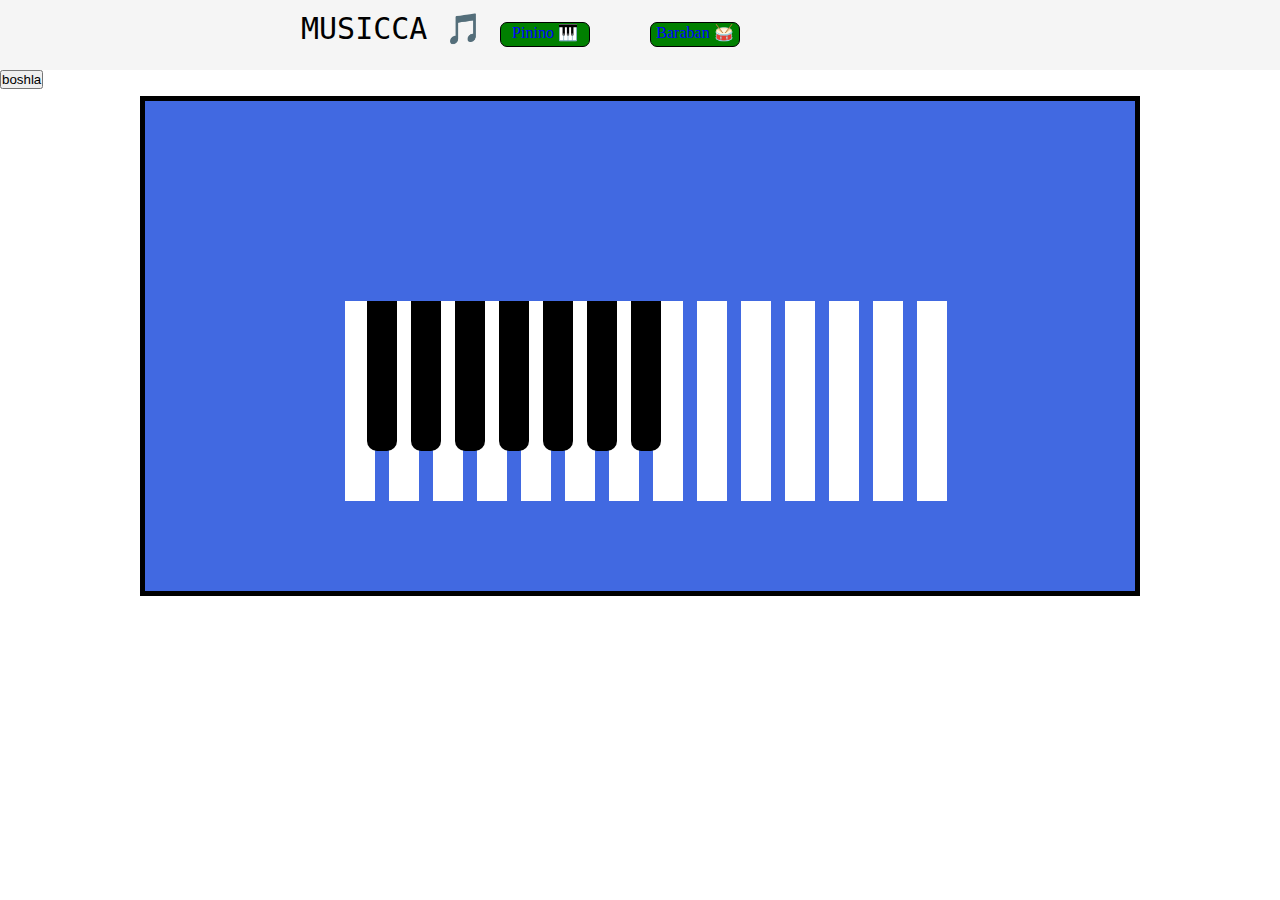
==== index.html @ 622d1a82 "pianino" ====
<!DOCTYPE html>
<html lang="en">
<head>
    <meta charset="UTF-8">
    <meta name="viewport" content="width=device-width, initial-scale=1.0">
    <title>Document</title>
    <link rel="stylesheet" href="./css/style.css">
</head>
<body>

        <a href="index1.html" class="baraban">Baraban 🥁</a>
        <a href="index.html" class="pianino">Pinino 🎹</a>

        <div class="sait_minu_bar">
            <p class="sait_musicca">
                MUSICCA 🎵
            </p>
                <div class="sait_pianino">
        <div class="nota">
            <div class="do"></div>
            <div class="re"></div>
            <div class="mi"></div>
            <div class="fa"></div>
            <div class="sol"></div>
            <div class="liya"></div>
            <div class="si"></div>

            <div class="do1"></div>
            <div class="re1"></div>
            <div class="mi1"></div>
            <div class="fa1"></div>
            <div class="sol1"></div>
            <div class="liya1"></div>
            <div class="si1"></div>

            <div class="do2"></div>
            <div class="re2"></div>
            <div class="mi2"></div>
            <div class="fa2"></div>
            <div class="sol2"></div>
            <div class="liya2"></div>
            <div class="si2"></div>
            <div class="do3"></div>
            <div class="re3"></div>
            <div class="mi3"></div>
            <div class="fa3"></div>
            <div class="sol3"></div>
            <div class="liya3"></div>
            <div class="si3"></div>
        </div>
        </div>
        </div>
        <button class="btn">boshla</button>
</body>
<script src="./js/main.js"></script>
</html>
---- css/style.css ----
*{
    padding: 0;
    margin: 0;
    box-sizing: border-box;
}

.sait_minu_bar{
    width: 100%;
    height: 70px;  
    border: 1px solid whitesmoke;
    background: whitesmoke;
}
.sait_musicca{
    font-size: 30px;
    font-family: monospace;
    margin-left: 300px;
    margin-top: 10px;
}
.pianino{
    width: 90px;
    height: 25px;
    text-align: center;
    margin-left: 500px;
    margin-top: 22px;
    border-radius: 7px;
    background: green;
    position: absolute;
    border: 1px solid #000;
    text-decoration: none;
    color: blue;
}
.baraban{
    width: 90px;
    height: 25px;
    text-align: center;
    margin-left: 650px;
    margin-top: 22px;
    border-radius: 7px;
    background: green;
    position: absolute;
    border: 1px solid #000;
    text-decoration: none;
    color: blue;
}

.sait_pianino{
    width: 1000px;
    height: 500px;
    border: 5px solid #000;
    background-color: royalblue;
    margin: 50px auto;
}
.nota{
    width: max-content;
    height: 250px;
    margin-left: 190px;
    margin-top: 200px;
}
.do{
    width: 30px;
    height: 200px;
    background-color: white;
    display: inline-block;
    margin-left:10px;
}
.re{
    width: 30px;
    height: 200px;
    background-color: white;
    display: inline-block;
    margin-left:10px;
}
.mi{
    width: 30px;
    height: 200px;
    background-color: white;
    display: inline-block;
    margin-left:10px;
}
.fa{
    width: 30px;
    height: 200px;
    background-color: white;
    display: inline-block;
    margin-left:10px;
}
.sol{
    width: 30px;
    height: 200px;
    background-color: white;
    display: inline-block;
    margin-left:10px;
}
.liya{
    width: 30px;
    height: 200px;
    background-color: white;
    display: inline-block;
    margin-left:10px;
}
.si{
    width: 30px;
    height: 200px;
    background-color: white;
    display: inline-block;
    margin-left:10px;
}

.do1{
    width: 30px;
    height: 200px;
    background-color: white;
    display: inline-block;
    margin-left:10px;
}
.re1{
    width: 30px;
    height: 200px;
    background-color: white;
    display: inline-block;
    margin-left:10px;
}
.mi1{
    width: 30px;
    height: 200px;
    background-color: white;
    display: inline-block;
    margin-left:10px;
}
.fa1{
    width: 30px;
    height: 200px;
    background-color: white;
    display: inline-block;
    margin-left:10px;
}
.sol1{
    width: 30px;
    height: 200px;
    background-color: white;
    display: inline-block;
    margin-left:10px;
}
.liya1{
    width: 30px;
    height: 200px;
    background-color: white;
    display: inline-block;
    margin-left:10px;
}
.si1{
    width: 30px;
    height: 200px;
    background-color: white;
    display: inline-block;
    margin-left:10px;
}

.do2{
    width: 30px;
    height: 150px;
    background-color: black;
    position: absolute;
    display: inline-block;
    margin-left:-580px;
    border-bottom-left-radius: 10px;
    border-bottom-right-radius: 10px;
}
.re2{
    width: 30px;
    height: 150px;
    background-color: black;
    position: absolute;
    display: inline-block;
    margin-left:-536px;
    border-bottom-left-radius: 10px;
    border-bottom-right-radius: 10px;
}
.mi2{
    width: 30px;
    height: 150px;
    background-color: black;
    position: absolute;
    display: inline-block;
    margin-left:-492px;
    border-bottom-left-radius: 10px;
    border-bottom-right-radius: 10px;

} 

.fa2{
    width: 30px;
    height: 150px;
    background-color: black;
    position: absolute;
    display: inline-block;
    margin-left:-448px;
    border-bottom-left-radius: 10px;
    border-bottom-right-radius: 10px;
}
.sol2{
    width: 30px;
    height: 150px;
    background-color: black;
    position: absolute;
    display: inline-block;
    margin-left:-404px;
    border-bottom-left-radius: 10px;
    border-bottom-right-radius: 10px;
}
.liya2{
    width: 30px;
    height: 150px;
    background-color: black;
    position: absolute;
    display: inline-block;
    margin-left:-360px;
    border-bottom-left-radius: 10px;
    border-bottom-right-radius: 10px;
}
.si2{
    width: 30px;
    height: 150px;
    background-color: black;
    position: absolute;
    display: inline-block;
    margin-left:-316px;
    border-bottom-left-radius: 10px;
    border-bottom-right-radius: 10px;
}
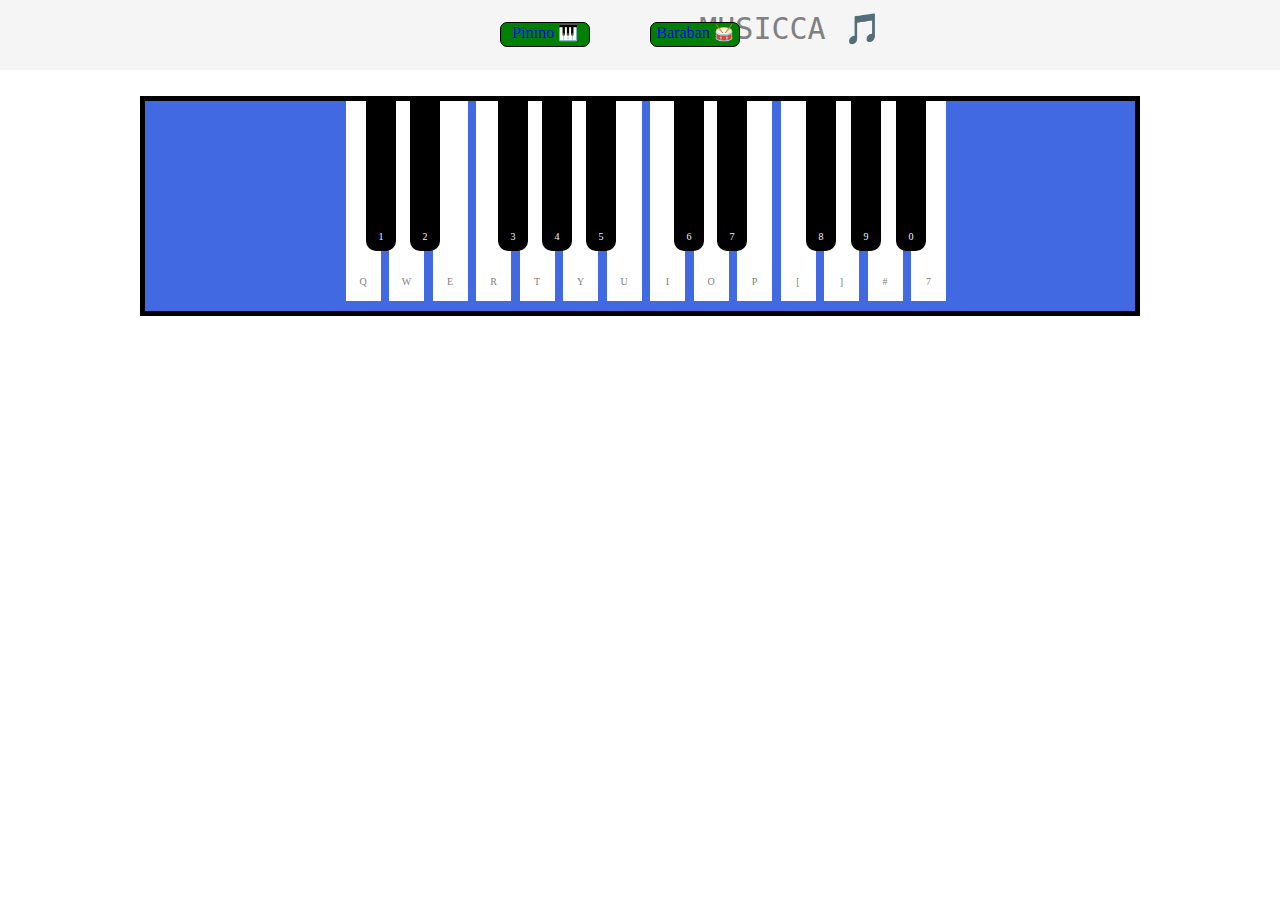
==== commit 0ffaa6e0: "sait biririldi" ====
--- a/index.html
+++ b/index.html
@@ -16,41 +16,39 @@
                 MUSICCA 🎵
             </p>
                 <div class="sait_pianino">
-        <div class="nota">
-            <div class="do"></div>
-            <div class="re"></div>
-            <div class="mi"></div>
-            <div class="fa"></div>
-            <div class="sol"></div>
-            <div class="liya"></div>
-            <div class="si"></div>
+                    
+                        <div class="do"><p>Q</p></div>
+                        <div class="re"><p>W</p></div>
+                        <div class="mi"><p>E</p></div>
+                        <div class="fa"><p>R</p></div>
+                        <div class="sol"><p>T</p></div>
+                        <div class="liya"><p>Y</p></div>
+                        <div class="si"><p>U</p></div>
+            
+                        <div class="do1"><p>I</p></div>
+                        <div class="re1"><p>O</p></div>
+                        <div class="mi1"><p>P</p></div>
+                        <div class="fa1"><p>[</p></div>
+                        <div class="sol1"><p>]</p></div>
+                        <div class="liya1"><p>#</p></div>
+                        <div class="si1"><p>7</p></div>
+            
+                        <div class="do2"><p class="p">1</p></div>
+                        <div class="re2"><p class="p">2</p></div>
+                        <div class="fa2"><p class="p">3</p></div>
+                        <div class="sol2"><p class="p">4</p></div>
+                        <div class="liya2"><p class="p">5</p></div>
 
-            <div class="do1"></div>
-            <div class="re1"></div>
-            <div class="mi1"></div>
-            <div class="fa1"></div>
-            <div class="sol1"></div>
-            <div class="liya1"></div>
-            <div class="si1"></div>
+                        <div class="do3"><p class="p">6</p></div>
+                        <div class="re3"><p class="p">7</p></div>
 
-            <div class="do2"></div>
-            <div class="re2"></div>
-            <div class="mi2"></div>
-            <div class="fa2"></div>
-            <div class="sol2"></div>
-            <div class="liya2"></div>
-            <div class="si2"></div>
-            <div class="do3"></div>
-            <div class="re3"></div>
-            <div class="mi3"></div>
-            <div class="fa3"></div>
-            <div class="sol3"></div>
-            <div class="liya3"></div>
-            <div class="si3"></div>
+                        <div class="fa3"><p class="p">8</p></div>
+                        <div class="sol3"><p class="p">9</p></div>
+                        <div class="liya3"><p class="p">0</p></div>
+                    
         </div>
         </div>
-        </div>
-        <button class="btn">boshla</button>
+
 </body>
 <script src="./js/main.js"></script>
 </html>--- a/css/style.css
+++ b/css/style.css
@@ -46,7 +46,7 @@
 
 .sait_pianino{
     width: 1000px;
-    height: 500px;
+    height: 220px;
     border: 5px solid #000;
     background-color: royalblue;
     margin: 50px auto;
@@ -54,107 +54,122 @@
 .nota{
     width: max-content;
     height: 250px;
-    margin-left: 190px;
-    margin-top: 200px;
-}
+    margin-left: 150px;
+    margin-top: -10px;
+    z-index: -1;
+}
+
 .do{
-    width: 30px;
-    height: 200px;
-    background-color: white;
-    display: inline-block;
-    margin-left:10px;
+    width: 35px;
+    height: 200px;
+    background-color: white;
+    display: inline-block;
+    margin-left:200.5px;
+    vertical-align: top; 
 }
 .re{
-    width: 30px;
-    height: 200px;
-    background-color: white;
-    display: inline-block;
-    margin-left:10px;
+    width: 35px;
+    height: 200px;
+    background-color: white;
+    display: inline-block;
+    margin-left:4.5px;
+    vertical-align: top; 
 }
 .mi{
-    width: 30px;
-    height: 200px;
-    background-color: white;
-    display: inline-block;
-    margin-left:10px;
+    width: 35px;
+    height: 200px;
+    background-color: white;
+    display: inline-block;
+    margin-left:4.5px;
+    vertical-align: top; 
 }
 .fa{
-    width: 30px;
-    height: 200px;
-    background-color: white;
-    display: inline-block;
-    margin-left:10px;
+    width: 35px;
+    height: 200px;
+    background-color: white;
+    display: inline-block;
+    margin-left:4.5px;
+    vertical-align: top; 
 }
 .sol{
-    width: 30px;
-    height: 200px;
-    background-color: white;
-    display: inline-block;
-    margin-left:10px;
+    width: 35px;
+    height: 200px;
+    background-color: white;
+    display: inline-block;
+    margin-left:4.5px;
+    vertical-align: top; 
 }
 .liya{
-    width: 30px;
-    height: 200px;
-    background-color: white;
-    display: inline-block;
-    margin-left:10px;
+    width: 35px;
+    height: 200px;
+    background-color: white;
+    display: inline-block;
+    margin-left:4.5px;
 }
 .si{
-    width: 30px;
-    height: 200px;
-    background-color: white;
-    display: inline-block;
-    margin-left:10px;
+    width: 35px;
+    height: 200px;
+    background-color: white;
+    display: inline-block;
+    margin-left:4.5px;
+    vertical-align: top; 
 }
 
 .do1{
-    width: 30px;
-    height: 200px;
-    background-color: white;
-    display: inline-block;
-    margin-left:10px;
+    width: 35px;
+    height: 200px;
+    background-color: white;
+    display: inline-block;
+    margin-left:4.5px;
+    vertical-align: top; 
 }
 .re1{
-    width: 30px;
-    height: 200px;
-    background-color: white;
-    display: inline-block;
-    margin-left:10px;
+    width: 35px;
+    height: 200px;
+    background-color: white;
+    display: inline-block;
+    margin-left:4.5px;
+    vertical-align: top; 
 }
 .mi1{
-    width: 30px;
-    height: 200px;
-    background-color: white;
-    display: inline-block;
-    margin-left:10px;
+    width: 35px;
+    height: 200px;
+    background-color: white;
+    display: inline-block;
+    margin-left:4.5px;
+    vertical-align: top; 
 }
 .fa1{
-    width: 30px;
-    height: 200px;
-    background-color: white;
-    display: inline-block;
-    margin-left:10px;
+    width: 35px;
+    height: 200px;
+    background-color: white;
+    display: inline-block;
+    margin-left:4.5px;
+    vertical-align: top; 
 }
 .sol1{
-    width: 30px;
-    height: 200px;
-    background-color: white;
-    display: inline-block;
-    margin-left:10px;
+    width: 35px;
+    height: 200px;
+    background-color: white;
+    display: inline-block;
+    margin-left:4.5px;
+    vertical-align: top; 
 }
 .liya1{
-    width: 30px;
-    height: 200px;
-    background-color: white;
-    display: inline-block;
-    margin-left:10px;
+    width: 35px;
+    height: 200px;
+    background-color: white;
+    display: inline-block;
+    margin-left:4.5px;
+    vertical-align: top; 
 }
 .si1{
-    width: 30px;
-    height: 200px;
-    background-color: white;
-    display: inline-block;
-    margin-left:10px;
+    width: 35px;
+    height: 200px;
+    background-color: white;
+    display: inline-block;
+    margin-left:4.5px;
+    vertical-align: top;    
 }
 
 .do2{
@@ -228,4 +243,80 @@
     margin-left:-316px;
     border-bottom-left-radius: 10px;
     border-bottom-right-radius: 10px;
+}
+
+
+.do3{
+    width: 30px;
+    height: 150px;
+    background-color: black;
+    position: absolute;
+    display: inline-block;
+    margin-left:-272px;
+    border-bottom-left-radius: 10px;
+    border-bottom-right-radius: 10px;
+}
+.re3{
+    width: 30px;
+    height: 150px;
+    background-color: black;
+    position: absolute;
+    display: inline-block;
+    margin-left:-229px;
+    border-bottom-left-radius: 10px;
+    border-bottom-right-radius: 10px;
+}
+.mi3{
+    width: 30px;
+    height: 150px;
+    background-color: black;
+    position: absolute;
+    display: inline-block;
+    margin-left:-185px;
+    border-bottom-left-radius: 10px;
+    border-bottom-right-radius: 10px;
+
+} 
+
+.fa3{
+    width: 30px;
+    height: 150px;
+    background-color: black;
+    position: absolute;
+    display: inline-block;
+    margin-left:-140px;
+    border-bottom-left-radius: 10px;
+    border-bottom-right-radius: 10px;
+}
+.sol3{
+    width: 30px;
+    height: 150px;
+    background-color: black;
+    position: absolute;
+    display: inline-block;
+    margin-left:-95px;
+    border-bottom-left-radius: 10px;
+    border-bottom-right-radius: 10px;
+}
+.liya3{
+    width: 30px;
+    height: 150px;
+    background-color: black;
+    position: absolute;
+    display: inline-block;
+    margin-left:-50px;
+    border-bottom-left-radius: 10px;
+    border-bottom-right-radius: 10px;
+}
+
+p{
+    margin-top: 175px;
+    font-size: 10px;
+    text-align: center;
+    color: grey;
+}
+.p{
+    text-align: center;
+    margin-top: 130px;
+    color: aliceblue;
 }